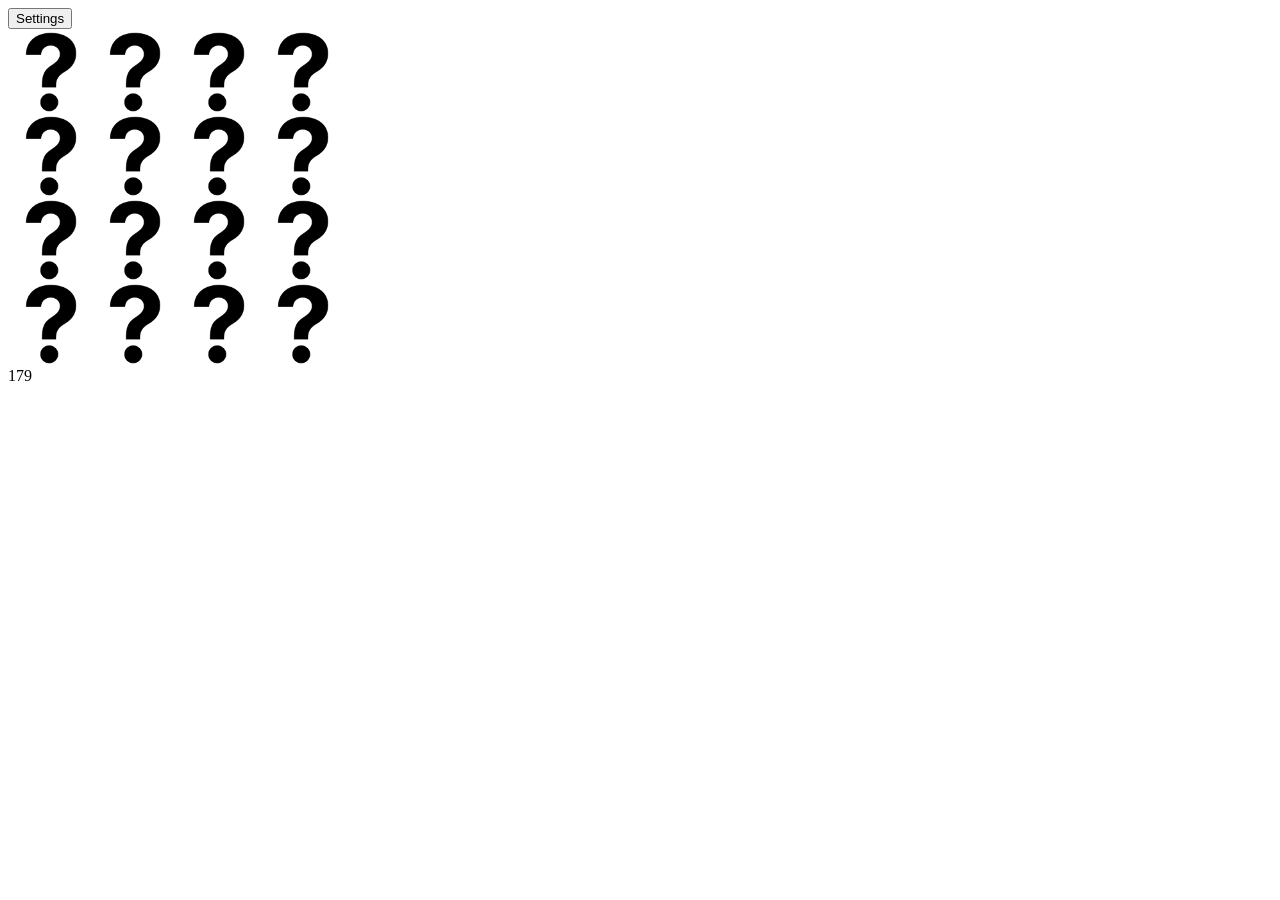
==== LR8/index.html @ ae2f073d "Started work on LR8" ====
<!DOCTYPE html>
<head>
    <title>Memory Game</title>
    <link rel="stylesheet" href="style/style.css">
</head>

<body>

    <button class="settings-btn">Settings</button>
    

    <div class="container">
        <table class="cards"></table>
    </div>

    <div class="timer"></div>

    <div class="modal hidden" id="settingsModal">
        <div class="modal-content">
            <span class="close" id="closeModal">&times;</span>

            <h2>Settings</h2>

            <h4>Grid size</h4>
            <select id="gridSize">
                <option value="small">4x4</option>
                <option value="medium">4x5</option>
                <option value="big">4x6</option>
            </select>

            <h4>Difficulty</h4>
            <select id="difficulty">
                <option value="easy">Easy</option>
                <option value="medium">Medium</option>
                <option value="hard">Hard</option>
            </select>

            <button id="applySettings">Apply</button>
        </div>
    </div>

    <script src="script/script.js"></script>

</body>
</html>
---- LR8/style/style.css ----
.flip-container {
    width: 80px;
    height: 80px;
    perspective: 1000px;
}

.flipper {
    width: 100%;
    height: 100%;
    transition: 0.3s;
    transform-style: preserve-3d;
    position: relative;
}

.flip-container.flip .flipper {
    transform: rotateY(180deg);
}

.front, .back {
    width: 100%;
    height: 100%;
    position: absolute;
    backface-visibility: hidden;
}

.front img, .back img {
    width: 100%;
    height: 100%;
}

.back {
    transform: rotateY(180deg);
}


.modal {
    position: fixed;
    top: 0;
    left: 0;
    width: 100%;
    height: 100%;
    background: rgba(0,0,0,0.5);

    display: flex;
    justify-content: center;
    align-items: center;
}

.modal-content {
    background: beige;
    padding: 20px;
    border-radius: 10px;
    border: 2px solid burlywood;
}

.hidden {
    display: none;
}
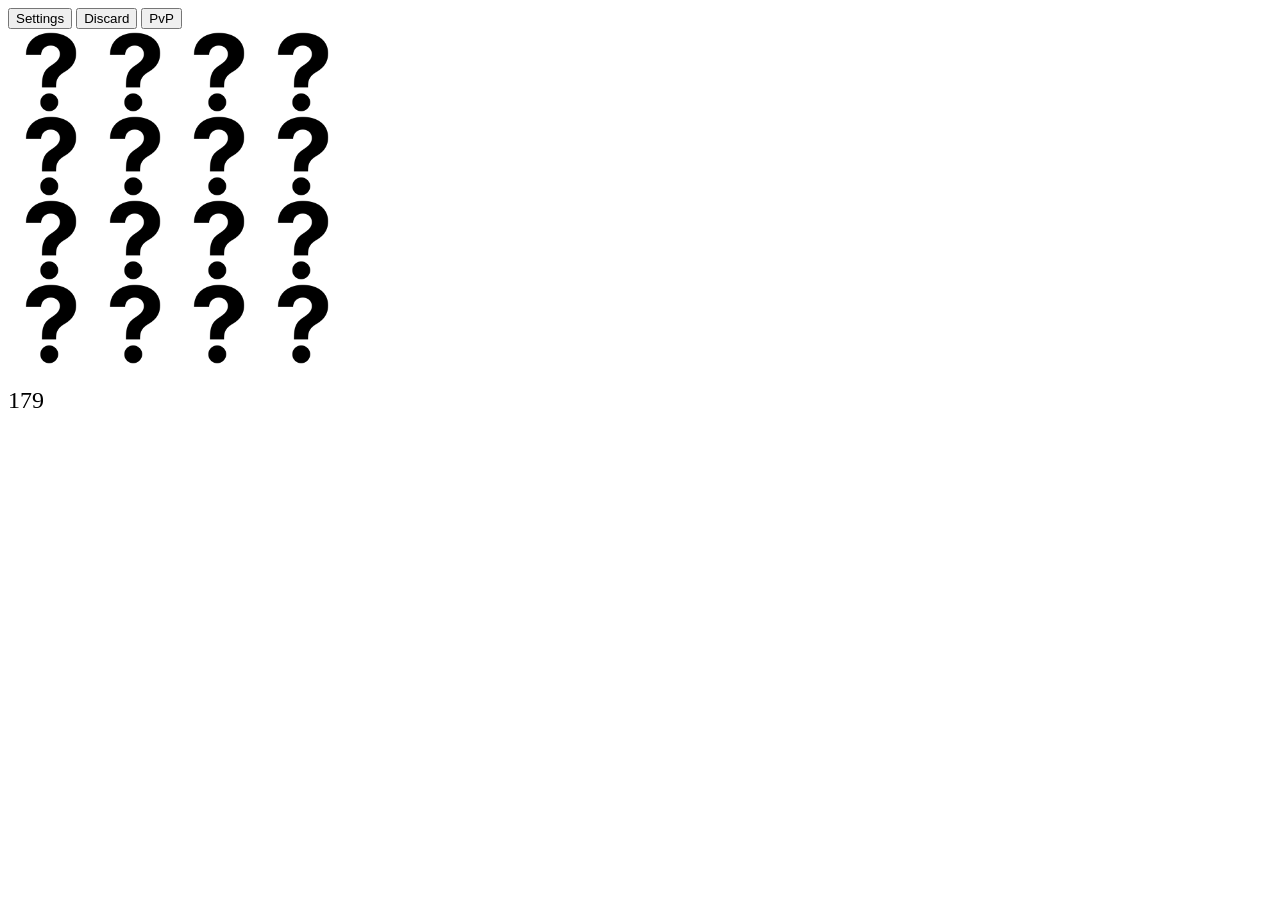
==== commit ed532f0b: "LR8 task 1 finished" ====
--- a/LR8/index.html
+++ b/LR8/index.html
@@ -7,13 +7,18 @@
 <body>
 
     <button class="settings-btn">Settings</button>
+    <button class="discard-btn">Discard</button>
+    <button class="pvp-btn">PvP</button>
     
 
     <div class="container">
         <table class="cards"></table>
     </div>
 
-    <div class="timer"></div>
+    <p class="timer"></p>
+    <p class="pvp-render"></p>
+    <button class="restart-btn">Restart</button>
+    <p class="player-info"></p>
 
     <div class="modal hidden" id="settingsModal">
         <div class="modal-content">
--- a/LR8/style/style.css
+++ b/LR8/style/style.css
@@ -55,4 +55,15 @@
 
 .hidden {
     display: none;
+}
+
+.restart-btn {
+    visibility: hidden;
+    margin-top: 10px;
+}
+
+.timer {
+    font-size: 24px;
+    margin-top: 20px;
+    
 }
